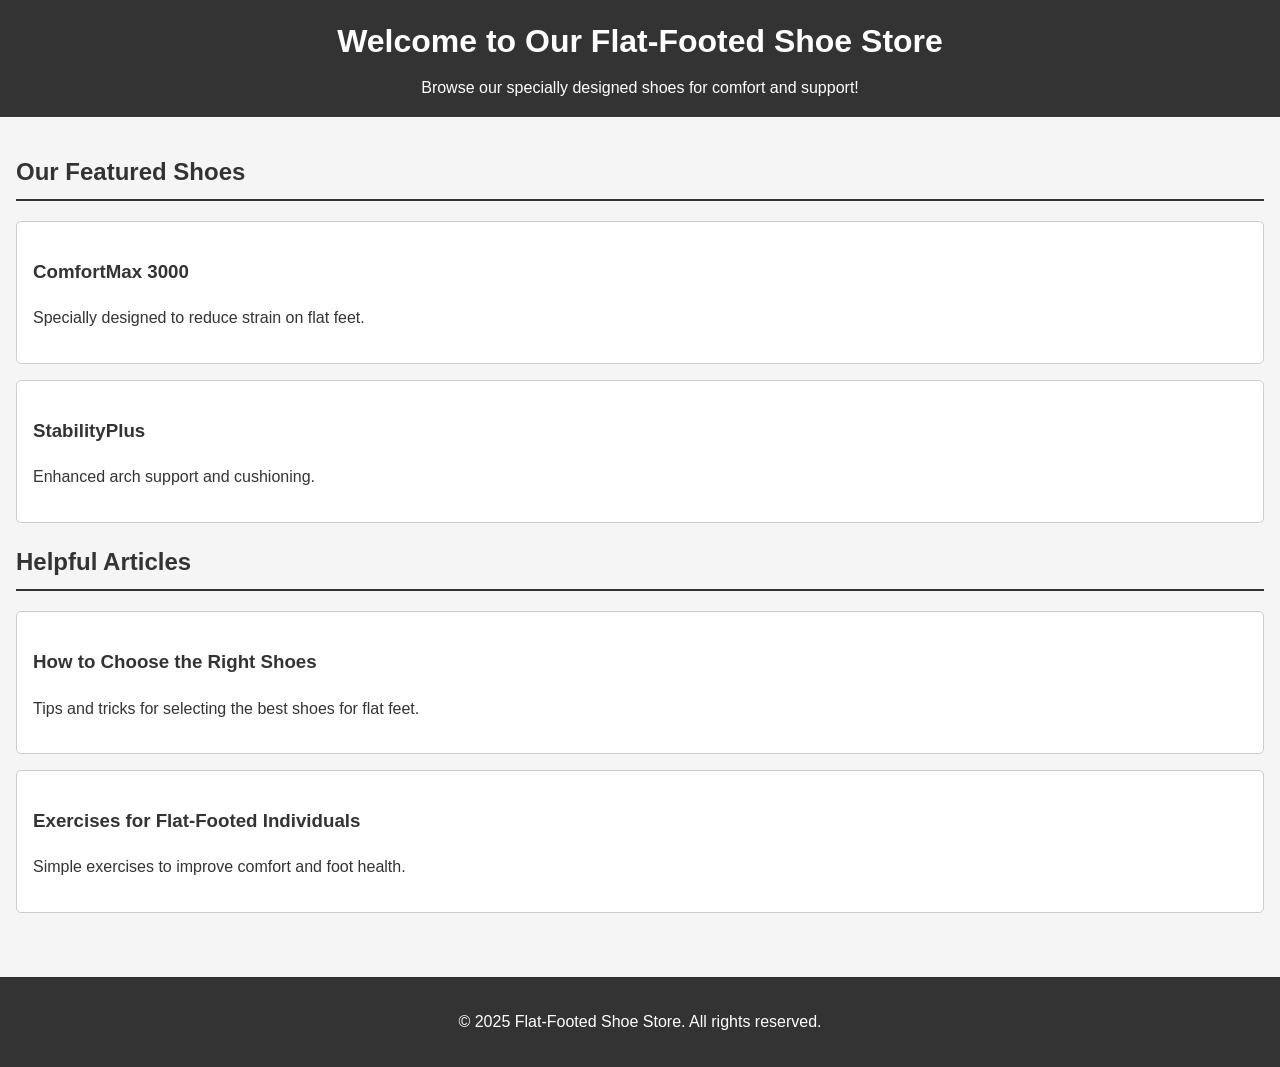
==== index.html @ 76fe8cbf "Add website template files for flat-footed shoe showcase" ====
<!DOCTYPE html>
<html lang="en">
<head>
    <meta charset="UTF-8">
    <meta name="viewport" content="width=device-width, initial-scale=1.0">
    <title>Flat-Footed Shoe Showcase</title>
    <link rel="stylesheet" href="styles.css">
</head>
<body>
    <header>
        <h1>Welcome to Our Flat-Footed Shoe Store</h1>
        <p>Browse our specially designed shoes for comfort and support!</p>
    </header>

    <main>
        <section id="shoes">
            <h2>Our Featured Shoes</h2>
            <article>
                <h3>ComfortMax 3000</h3>
                <p>Specially designed to reduce strain on flat feet.</p>
            </article>
            <article>
                <h3>StabilityPlus</h3>
                <p>Enhanced arch support and cushioning.</p>
            </article>
        </section>
        
        <section id="articles">
            <h2>Helpful Articles</h2>
            <article>
                <h3>How to Choose the Right Shoes</h3>
                <p>Tips and tricks for selecting the best shoes for flat feet.</p>
            </article>
            <article>
                <h3>Exercises for Flat-Footed Individuals</h3>
                <p>Simple exercises to improve comfort and foot health.</p>
            </article>
        </section>
    </main>

    <footer>
        <p>&copy; 2025 Flat-Footed Shoe Store. All rights reserved.</p>
    </footer>
    <script src="script.js"></script>
</body>
</html>
---- styles.css ----
body {
    font-family: Arial, sans-serif;
    line-height: 1.6;
    margin: 0;
    padding: 0;
    color: #333;
    background-color: #f5f5f5;
}

header {
    background: #333;
    color: #fff;
    padding: 1rem 0;
    text-align: center;
}

header h1 {
    margin: 0;
    font-size: 2rem;
}

header p {
    margin: 0.5rem 0 0;
}

main {
    padding: 1rem;
}

h2 {
    color: #333;
    border-bottom: 2px solid #333;
    padding-bottom: 0.5rem;
}

article {
    background: #fff;
    margin: 1rem 0;
    padding: 1rem;
    border: 1px solid #ccc;
    border-radius: 5px;
}

footer {
    background: #333;
    color: #fff;
    text-align: center;
    padding: 1rem 0;
    margin-top: 2rem;
}
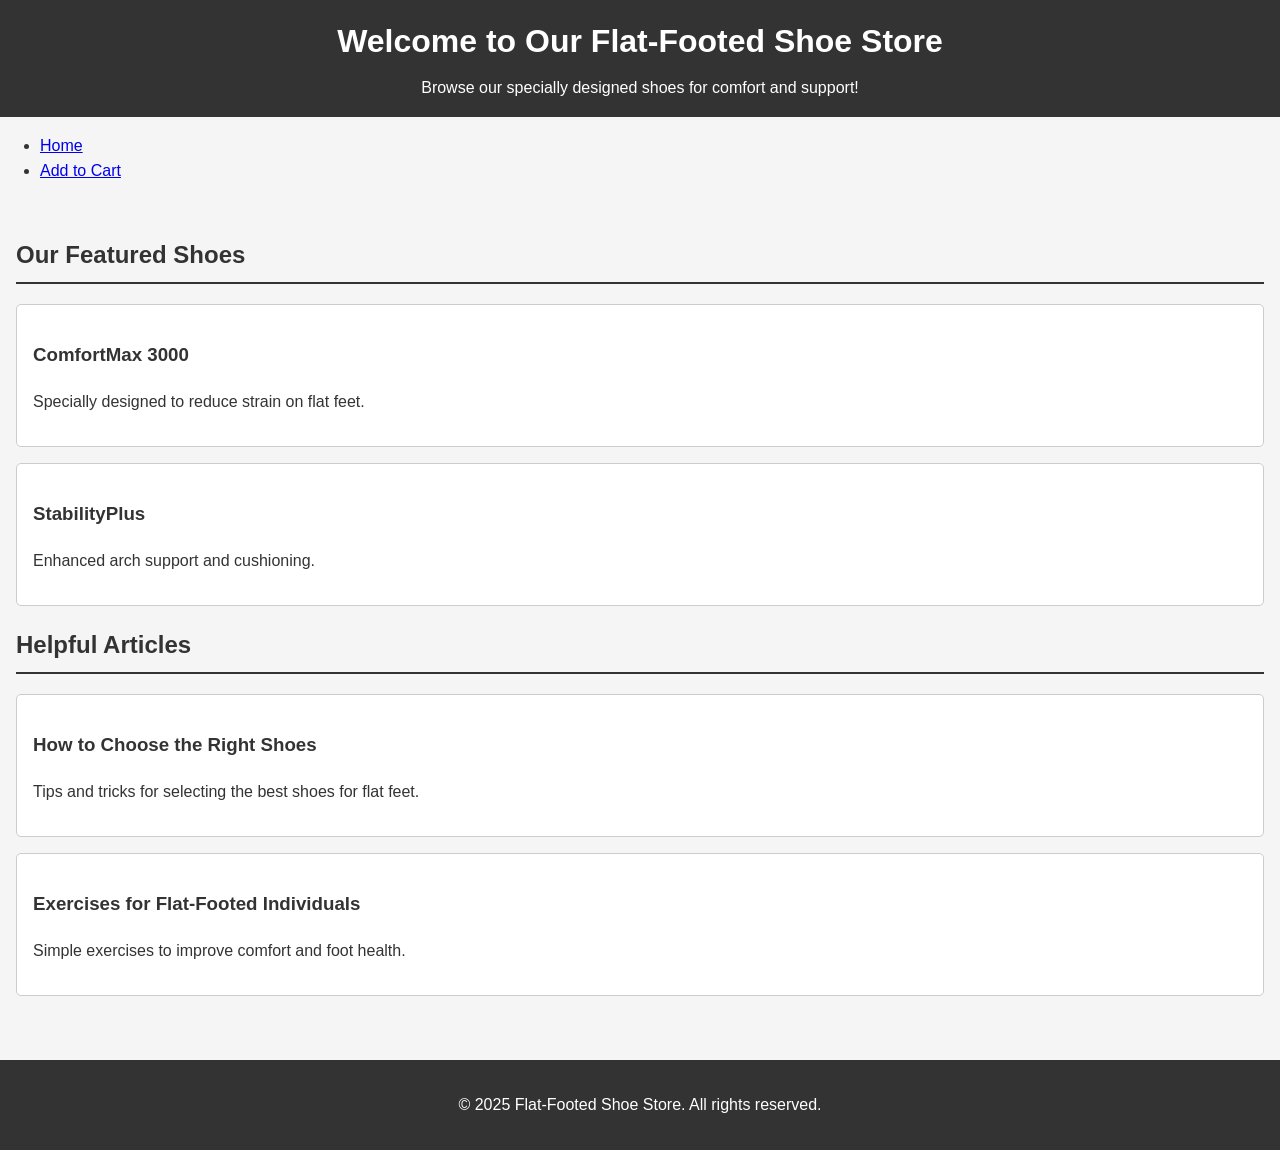
==== commit 421eb2fa: "Update 'index.html' to add navigation link to 'Add to Cart'." ====
--- a/index.html
+++ b/index.html
@@ -11,6 +11,13 @@
         <h1>Welcome to Our Flat-Footed Shoe Store</h1>
         <p>Browse our specially designed shoes for comfort and support!</p>
     </header>
+
+    <nav>
+        <ul>
+            <li><a href="index.html">Home</a></li>
+            <li><a href="add-to-cart.html">Add to Cart</a></li>
+        </ul>
+    </nav>
 
     <main>
         <section id="shoes">
